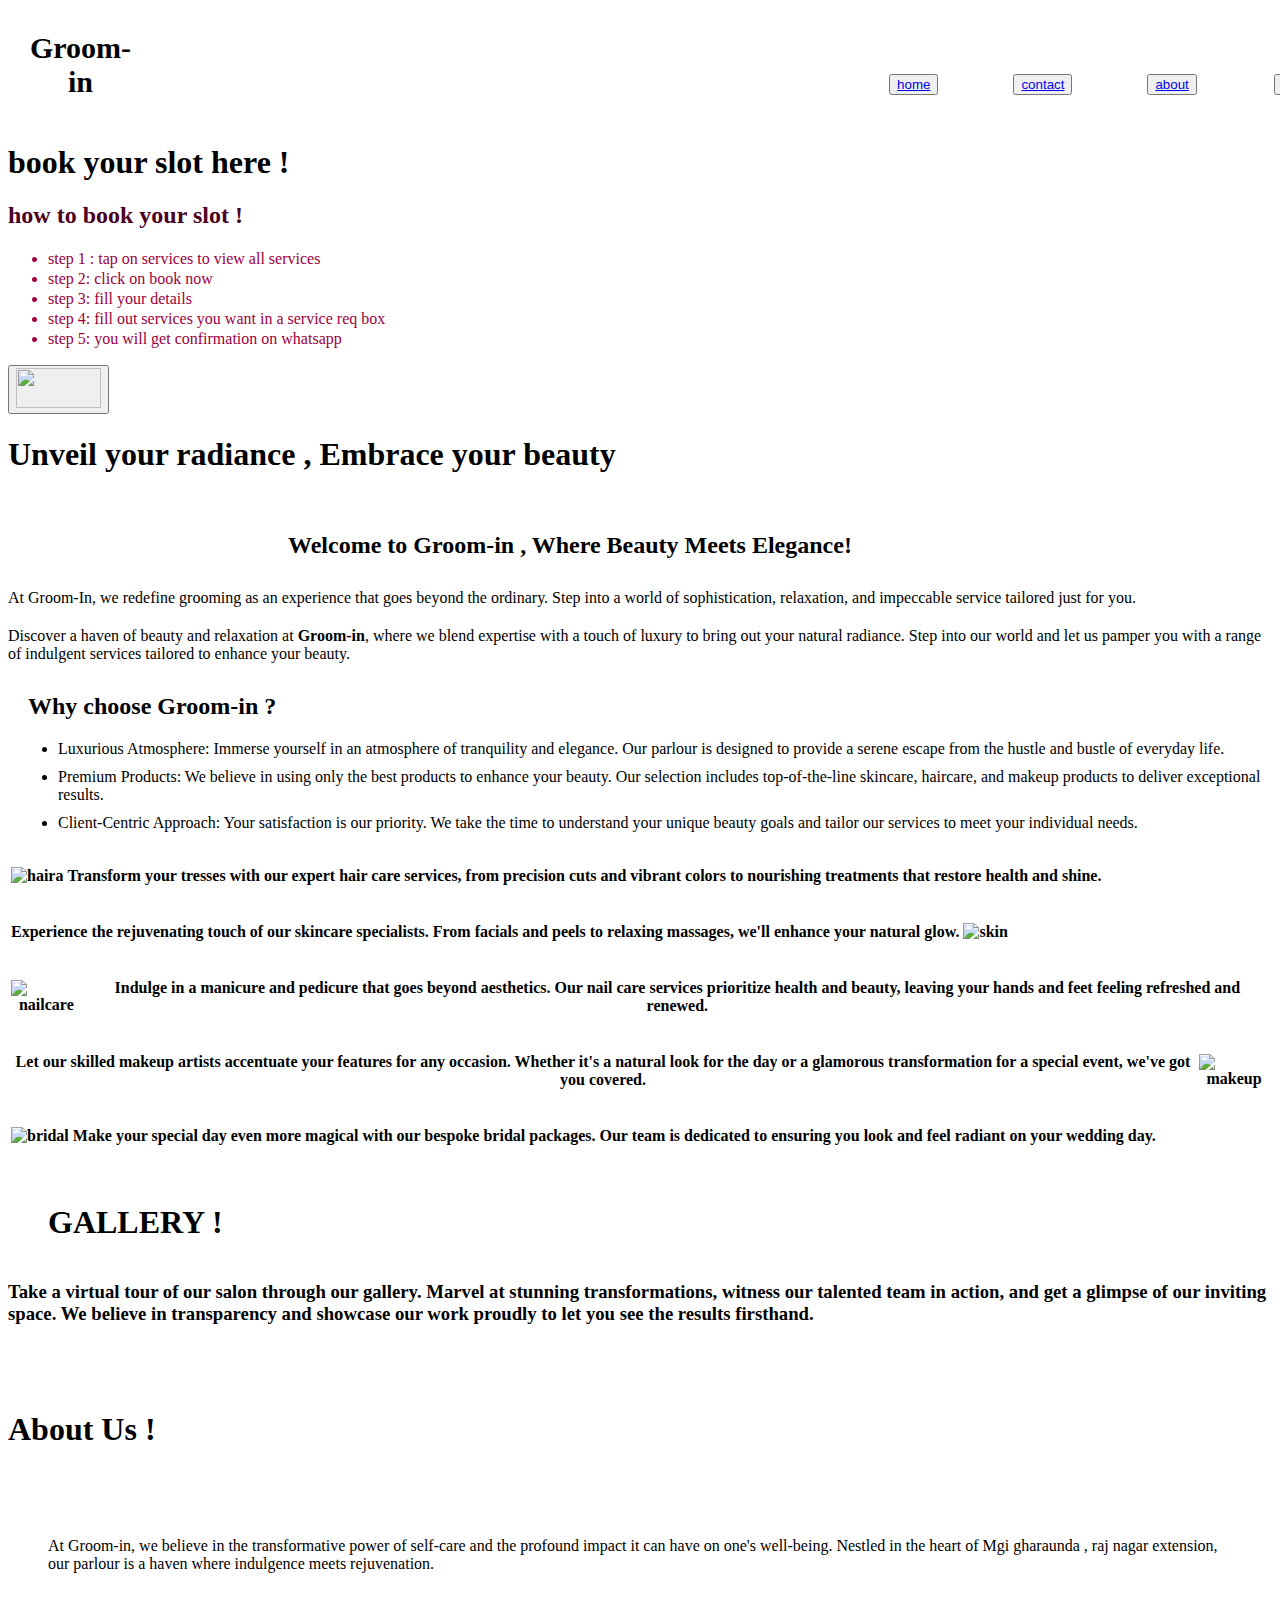
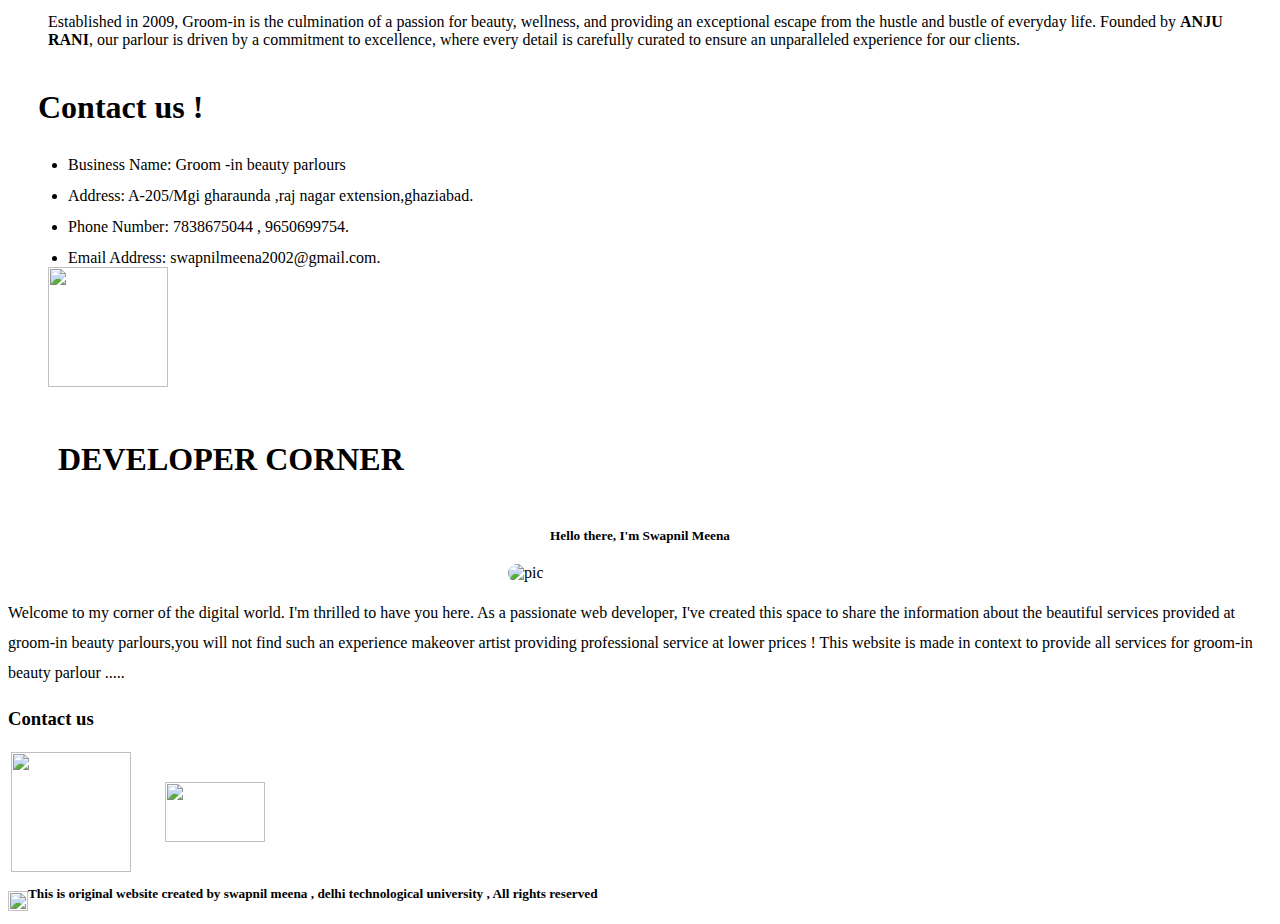
==== index.html @ be90c651 "Add files via upload" ====
<!DOCTYPE html>
<html lang="en">
<head>
    <meta charset="UTF-8">
    <meta name="viewport" content="width=device-width, initial-scale=1.0">
    <title>Groom-in</title>
    <link rel="shortcut icon" href="logo.jpeg" type="image/x-icon">
    <link rel="stylesheet" href="style.css">
    <meta name="title"content="home - fitnessinfo"/>
    <meta name="keywords" content="groom-in , parlour, beauty parlour , swapnil meena , anju rani ,makeup, bridal ,nail extension,skincare,rajnagar extension,beauty salon,dtu,websites"/>
    <meta name="decription" content ="welcome to groom-in , unveil your radiance , embrace your beauty"/>
    <meta name="viewport" content="width=device-width, initial-scale=1.0">
    <meta name="copyright" content="copyright 2023 groom-in website all rights reserved"/>
    <meta name="author" content="swapnil meena">
</head>
<body>
    <header>
        <table>
            <tr>
                <th style="padding-left: 20px;"><h1 style="font-family: Blackadder ITC;font-size: 30px; ">Groom-in</h1></th>
                <th style="padding-left: 755px; padding-top: 40px;"><button id="buttons"><a href="#home">home</a></button></th>
                <th style="padding-left: 72px; padding-top: 40px;"><button id="buttons"><a href="#contact">contact</a></button></th>
                <th style="padding-left: 72px; padding-top: 40px;"><button id="buttons"><a href="#aboutus">about</a></button></th>
                <th style="padding-left: 74px; padding-top: 40px;"><button id="buttons"><a href="services.html">services</a></button></th>
            </tr>
        </table>
    

    </header>
    <nav>
        <h1 id="slotbookheading">book your slot here !</h1>
        <h2 style="margin-top: 20px; color: rgb(75, 1, 35); margin-bottom: 20px;">how to book your slot !</h2>
        <ul>
            <li  style="line-height: 20px; color: rgb(155, 0, 64);"> step 1 : tap on services to view all services </li>
            <li style="line-height: 20px; color: rgb(155, 0, 64);" >step 2: click on book now </li>
            <li style="line-height: 20px; color: rgb(155, 0, 64);" > step 3: fill your details </li>
        <li  style="line-height: 20px; color: rgb(155, 0, 64);"> step 4: fill out services you want in a service req box</li>
        <li  style="line-height: 20px; color: rgb(155, 0, 64);"> step 5: you will get confirmation on whatsapp</li>
        
    </ul>

    <button id="booknowbutton"><a href="book.html"><img src="booknow.jpeg" alt="" width="85px" height="40px"></a></button>



    </nav>
    <main>
        <section id="home">
              <h1 id="slogan">Unveil your radiance , Embrace your beauty</h1>
            <img id="logo" src="headingmage.avif" alt="">
            <h2 style="margin-left: 280px;"> Welcome to Groom-in ,  Where Beauty Meets Elegance!</h2>
            <p style="margin-top: 30px;">At Groom-In, we redefine grooming as an experience that goes beyond the ordinary. Step into a world of sophistication, relaxation, and impeccable service tailored just for you.</p>
            <p style="margin-top: 20px;">Discover a haven of beauty and relaxation at <b>Groom-in</b>, where we blend expertise with a touch of luxury to bring out your natural radiance. Step into our world and let us pamper you with a range of indulgent services tailored to enhance your beauty.</p>
        
            </section>
            <h2 style="margin: 20px;margin-top: 30px;">Why choose Groom-in ?</h2>
            <ul>
                <li style="margin:10px;">Luxurious Atmosphere: Immerse yourself in an atmosphere of tranquility and elegance. Our parlour is designed to provide a serene escape from the hustle and bustle of everyday life.</li>
                <li style="margin:10px;">Premium Products: We believe in using only the best products to enhance your beauty. Our selection includes top-of-the-line skincare, haircare, and makeup products to deliver exceptional results.</li>
                <li style="margin:10px;">Client-Centric Approach: Your satisfaction is our priority. We take the time to understand your unique beauty goals and tailor our services to meet your individual needs.</li>
            </ul>
     

        <table>
            <tr>
                <th><img id="hairimage" src="hair.image.avif" alt="haira"></th>
                <th><div class="hairtext">
                    <p>Transform your tresses with our expert hair care services, from precision cuts and vibrant colors to nourishing treatments that restore health and shine.</p>
                </div></th>
            </tr>
        </table>

        <table>
            <tr>
                <th><div class="skincaretext">
                    <p> Experience the rejuvenating touch of our skincare specialists. From facials and peels to relaxing massages, we'll enhance your natural glow.</p>
                </div></th>
                <th><img id="skincareimage" src="skincare.jpg" alt="skin"></th>
            </tr>
        </table>

        <table>
            <tr>
                <th><img id="nailcareimage" src="nailcare.webp" alt="nailcare"></th>
                <th><div class="nailcaretext">
                    <p>Indulge in a manicure and pedicure that goes beyond aesthetics. Our nail care services prioritize health and beauty, leaving your hands and feet feeling refreshed and renewed.</p>
                </div></th>
            </tr>
        </table>

        <table>
            <tr>
                <th><div class="makeupartistrytext">
                    <p>  Let our skilled makeup artists accentuate your features for any occasion. Whether it's a natural look for the day or a glamorous transformation for a special event, we've got you covered.
                    </p>
                </div></th>
                <th><img id="makeupartistryimage" src="makeupartistry.jpeg" alt="makeup"></th>
            </tr>
        </table>

        
        <table>
            <tr>
                <th><img id="bridalimage" src="bridal.jpg" alt="bridal"></th>
                <th><div class="bridaltext">
                    <p>Make your special day even more magical with our bespoke bridal packages. Our team is dedicated to ensuring you look and feel radiant on your wedding day.</p>
                </div></th>
            </tr>
        </table>

        <h1 style="margin: 40px;">GALLERY !</h1>
        <h3>Take a virtual tour of our salon through our gallery. Marvel at stunning transformations, witness our talented team in action, and get a glimpse of our inviting space. We believe in transparency and showcase our work proudly to let you see the results firsthand.</h3>
    
    <div class="gallerybox">
        <table>
            <tr>
                <th><img  id="galleryimage1" src="simran1.jpg" alt=""></th>
                <th><img id="galleryimage2" src="simran2.jpg" alt=""></th>
            </tr>
            <tr>
                <th><img id="galleryimage3" src="sapna1.jpeg" alt=""></th>
                <th><img id="galleryimage4" src="sapna2.jpg" alt=""></th>
            </tr>
        </table>
    </div>
 
    <section id="aboutus">
      <h1>About Us !</h1>
       <img id="ownerpic" src="owner.jpeg" alt="">
       <p style="margin: 40px; margin-top: 50px;">At Groom-in, we believe in the transformative power of self-care and the profound impact it can have on one's well-being. Nestled in the heart of Mgi gharaunda , raj nagar extension, our parlour is a haven where indulgence meets rejuvenation.</p>
      <p style="margin: 40px;">Established in 2009, Groom-in  is the culmination of a passion for beauty, wellness, and providing an exceptional escape from the hustle and bustle of everyday life. Founded by <b>ANJU RANI</b>, our parlour is driven by a commitment to excellence, where every detail is carefully curated to ensure an unparalleled experience for our clients.</p>
    
    </section>

    <section id="contact">
       <h1 style="margin: 30px;">Contact us !</h1> 
<ul>
    <li style="margin-top: 13px; margin-left: 20px;">Business Name: Groom -in beauty parlours</li>
    <li style="margin-top: 13px; margin-left: 20px;">Address: A-205/Mgi gharaunda ,raj nagar extension,ghaziabad.</li>
    <li style="margin-top: 13px; margin-left: 20px;">Phone Number: 7838675044 , 9650699754.</li>
    <li style="margin-top: 13px; margin-left: 20px;">Email Address: swapnilmeena2002@gmail.com.</li>
    <a style="margin-right: 30px;" href="https://www.instagram.com/anjurani161973/"><img src="logoinsta.png" alt="" width="120px" height="120px"></a>
    
    
</ul>


<h1 style="margin: 50px;">DEVELOPER CORNER</h1>

<h5 style="margin: 20px; text-align: center;" >Hello there, I'm Swapnil Meena</h5>
<img style="border-radius: 30px; margin-left: 500px;" id="aboutus" src="meriphoto.jpg" alt="pic" width="100px" height="140px">
<p  style="line-height: 30px;">Welcome to my corner of the digital world.
     I'm thrilled to have you here. As a passionate web developer, I've created this space to share the information about the beautiful services provided at groom-in beauty parlours,you will not find such an experience makeover artist providing professional service at lower prices ! 
     This website is made in context to provide all services for groom-in beauty parlour ..... 
   

</p>
<h3 style="margin-top: 20px;">Contact us</h3>
<table>
    <tr>
<td><a style="margin-right: 30px;" href="https://www.instagram.com/dressingdreams27/?next=%2F"><img src="logoinsta.png" alt="" width="120px" height="120px"></a></td>
<td> <a  href="https://www.linkedin.com/in/swapnil-meena-dtu/"><img src="Logolinkedin.png" alt="" width="100px" height="60px"></a></td>
</tr></table>


    </section>
    
    </main>
    <footer>
        
            <img style="float: left; margin-top: 5px;" src="copyright.jpg" alt="" width="20px" height="20px">
            <h5 style="margin-top: 7px;">This is original website created by swapnil meena , delhi technological university ,  All rights reserved</h5>
        
    </footer>
</body>
</html>
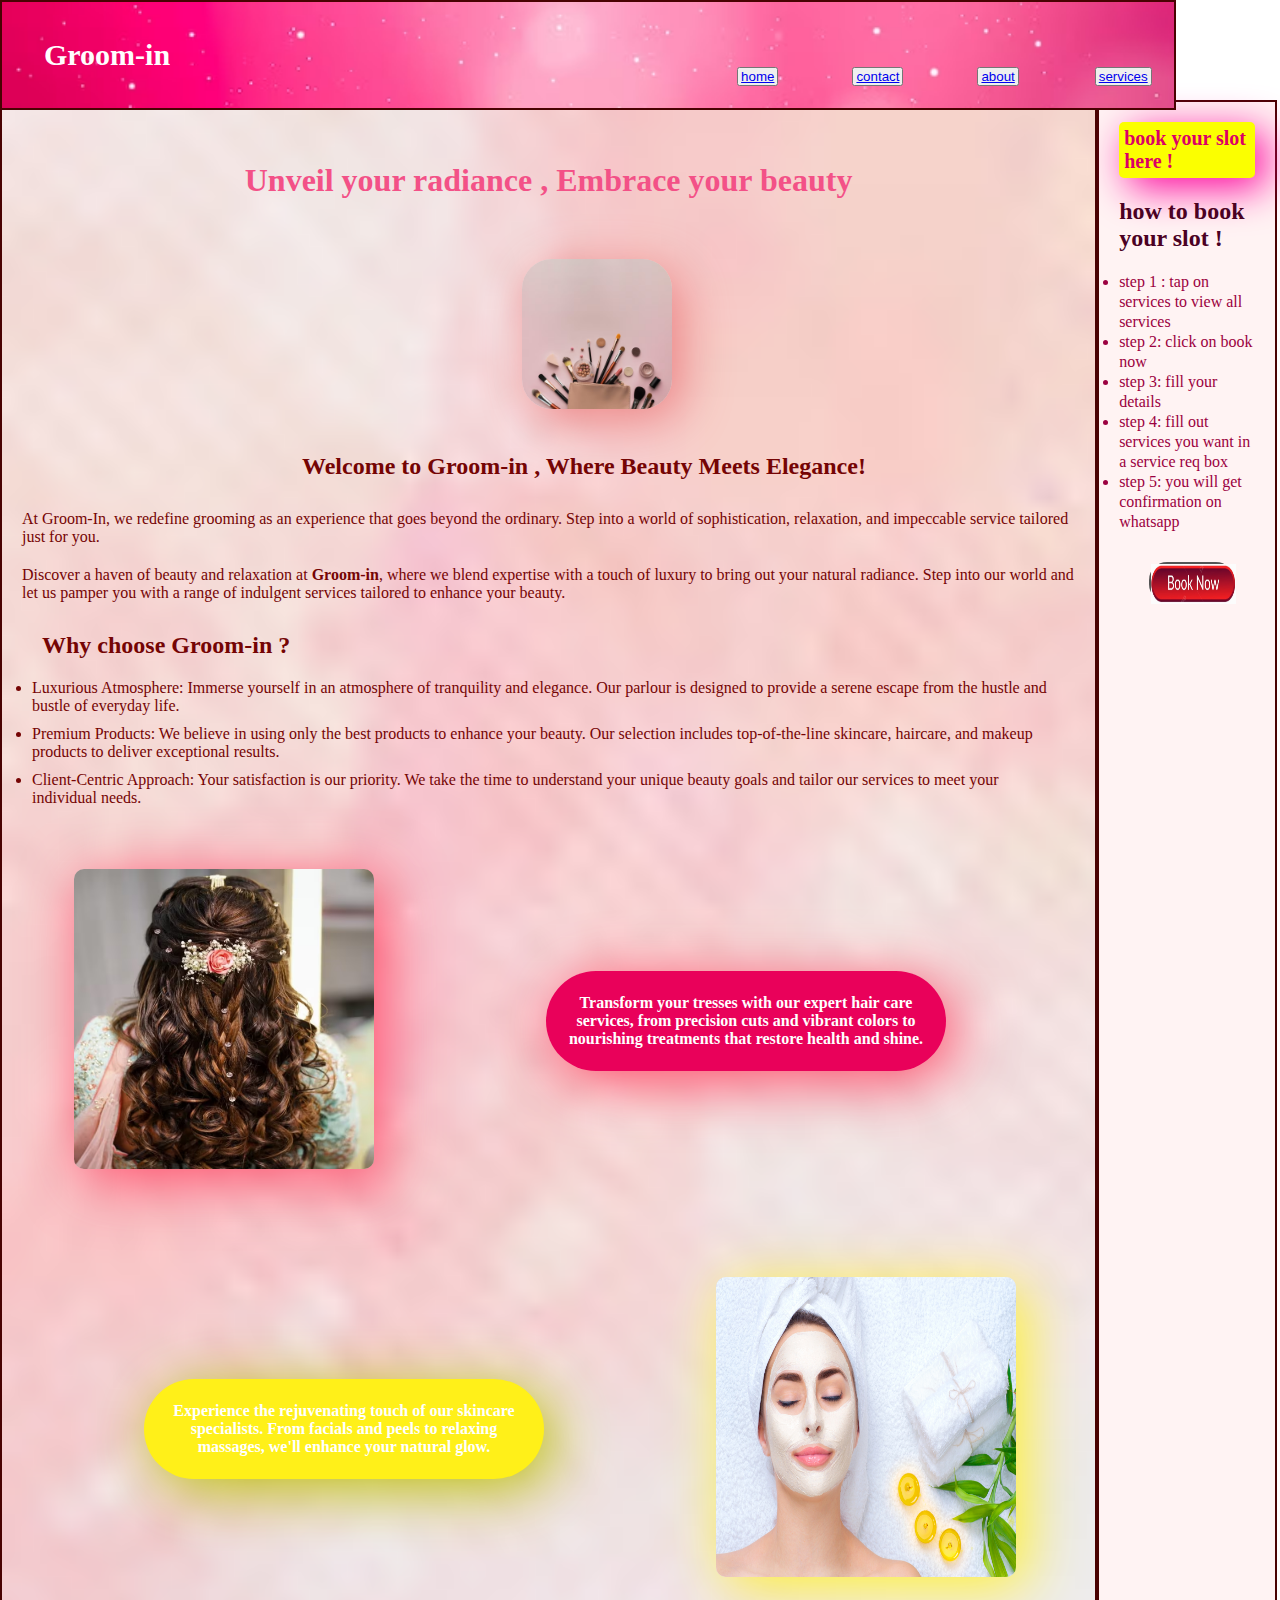
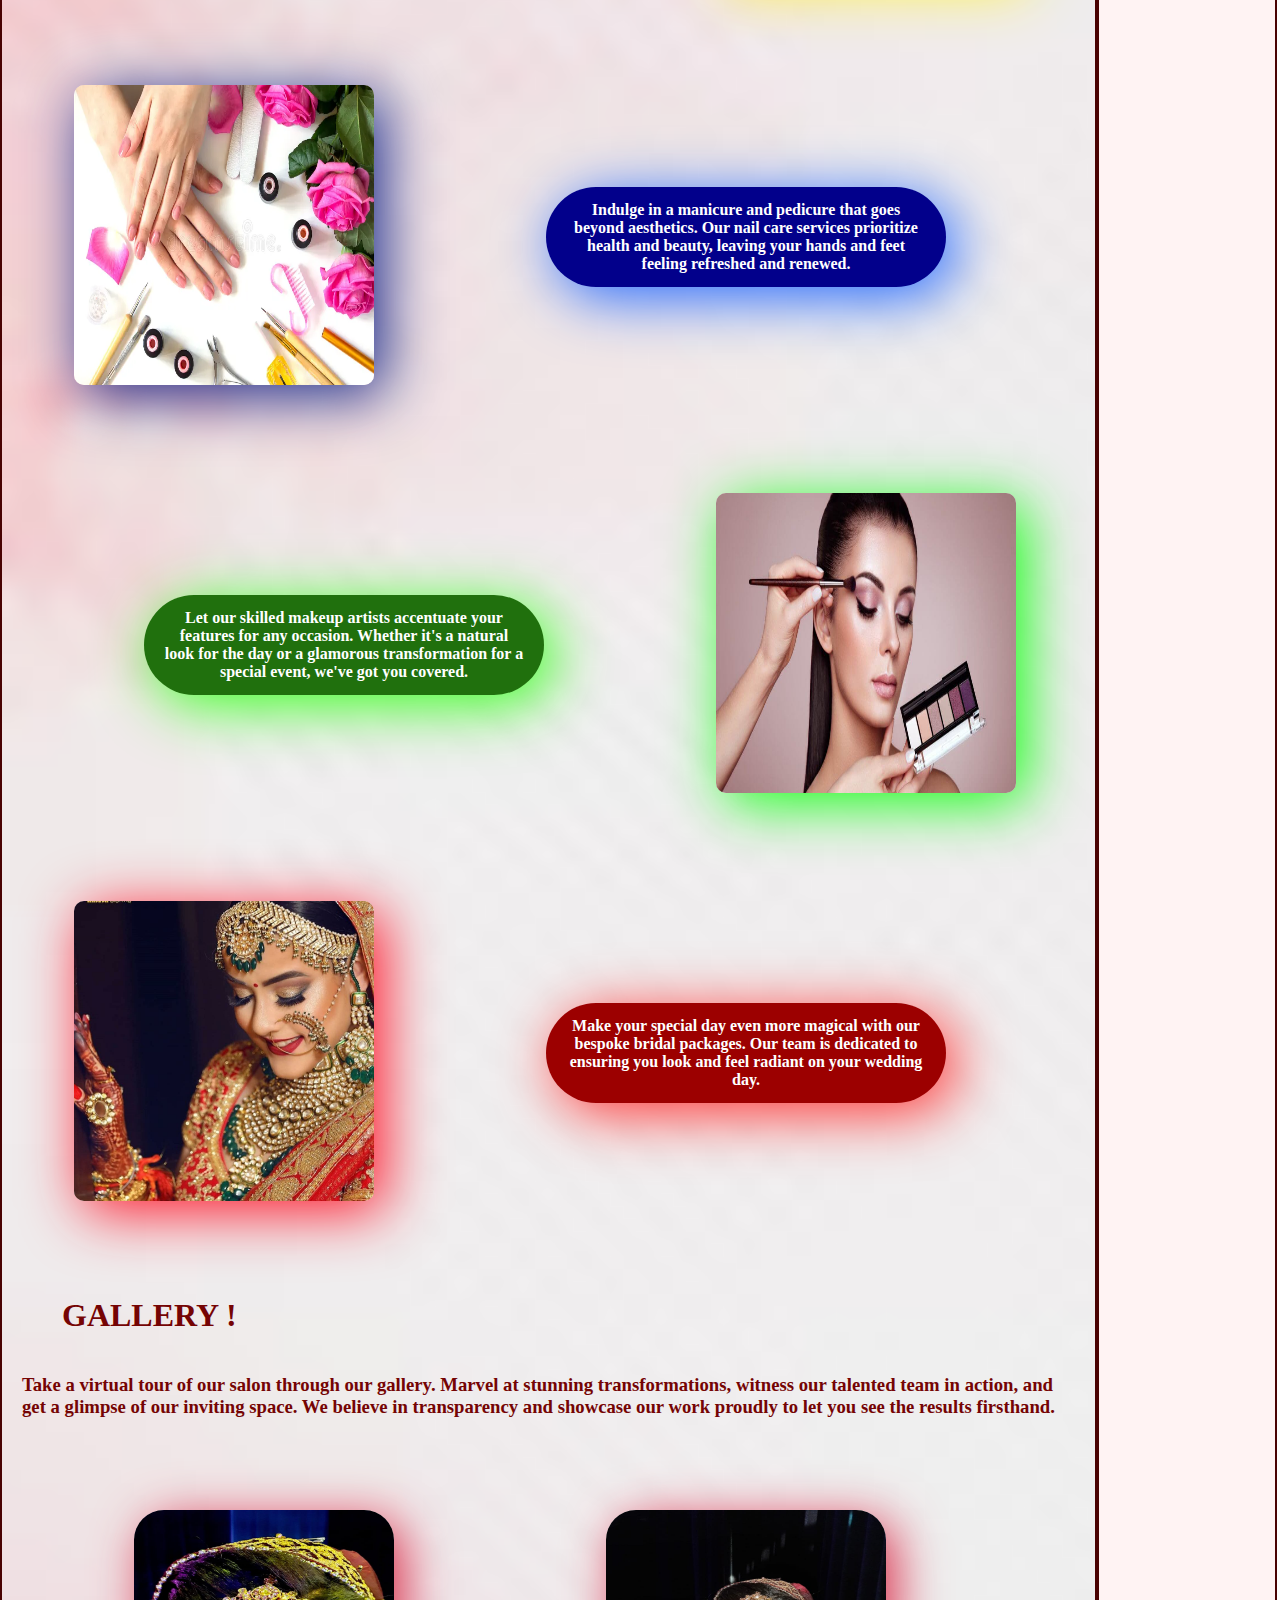
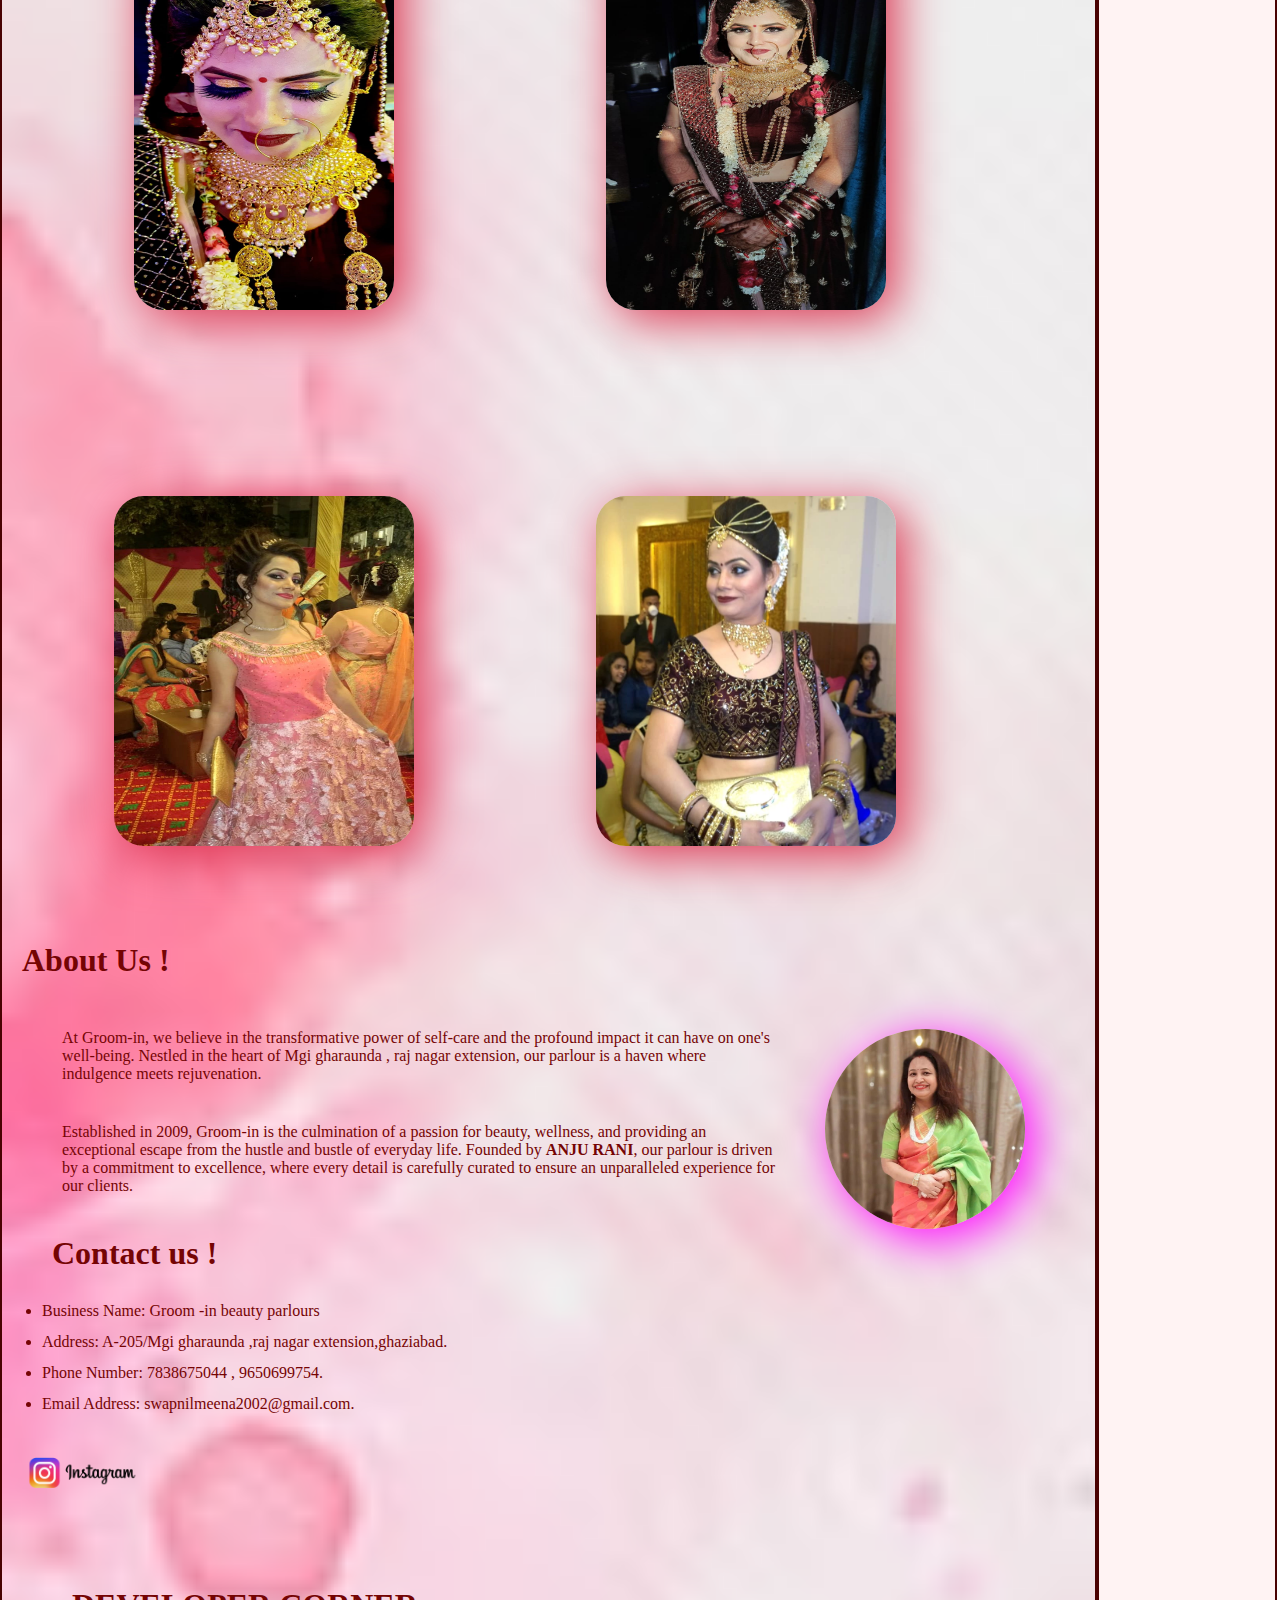
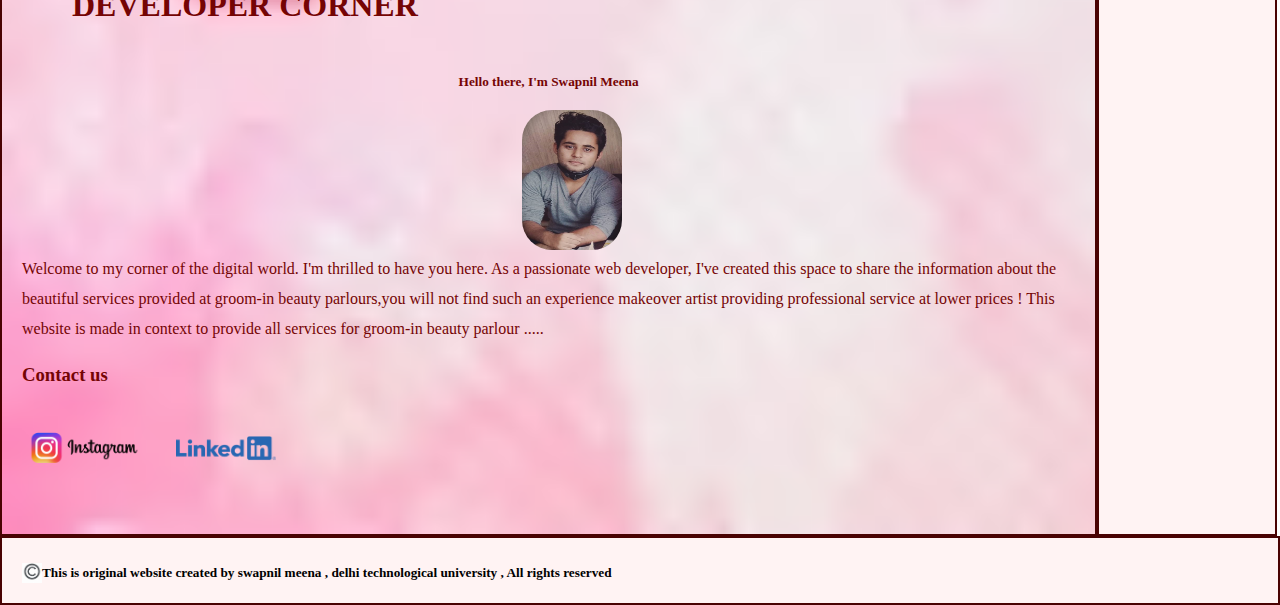
==== commit be0eb5a8: "Update index.html" ====
--- a/index.html
+++ b/index.html
@@ -18,7 +18,7 @@
         <table>
             <tr>
                 <th style="padding-left: 20px;"><h1 style="font-family: Blackadder ITC;font-size: 30px; ">Groom-in</h1></th>
-                <th style="padding-left: 755px; padding-top: 40px;"><button id="buttons"><a href="#home">home</a></button></th>
+                <th style="padding-left: 565px; padding-top: 40px;"><button id="buttons"><a href="#home">home</a></button></th>
                 <th style="padding-left: 72px; padding-top: 40px;"><button id="buttons"><a href="#contact">contact</a></button></th>
                 <th style="padding-left: 72px; padding-top: 40px;"><button id="buttons"><a href="#aboutus">about</a></button></th>
                 <th style="padding-left: 74px; padding-top: 40px;"><button id="buttons"><a href="services.html">services</a></button></th>
--- a/style.css
+++ b/style.css
@@ -0,0 +1,330 @@
+*{
+    box-sizing: border-box;
+    padding: 0;
+    margin: 0;
+}
+
+body{
+    font-size: 16px;
+    height: 100vh;
+    display: grid;
+    grid-template-areas: 
+    'header header '
+    ' content nav'
+    ' footer footer';
+    grid-template-columns: 6fr 1fr ;
+    grid-template-rows: 100px 1fr ;
+}
+header,
+footer,
+main,
+nav {
+  padding: 20px;
+  border: rgb(73, 2, 2) 2px solid;
+  background-color: rgb(255, 243, 243);
+}
+
+header {
+  
+  grid-area: header;
+  background-color: rgb(255, 255, 255);
+  border: rgb(73, 2, 2) 2px solid;
+ text-align: center;
+  color: rgb(255, 253, 254);
+  font-size: larger;
+ position: fixed;
+ background-image:url(backgroundofheader.avif);
+ background-repeat: no-repeat;
+ background-size: cover;
+
+}
+
+nav {
+  grid-area: nav;
+  width: 180px;
+
+}
+
+main {
+  grid-area: content;
+  background-color:rgb(255, 190, 190);
+  color: rgb(117, 4, 4);
+background-image: url(backgroundmain.avif);
+background-repeat: no-repeat;
+background-size: cover;
+}
+
+
+
+footer {
+  grid-area: footer;
+  
+}
+
+#slogan{
+  text-align: center;
+  color: rgb(243, 81, 135);
+  margin-top: 40px;
+  margin-bottom: 20px;
+  font-family: algerian;
+}
+
+  
+#logo{
+  width: 150px;
+  height: 150px;
+  margin-left: 500px;
+  margin-top: 40px;
+  margin-bottom: 40px;
+  box-shadow: 10px 10px 50px rgb(236, 130, 130);
+  border-radius: 30px;
+  transition: all 1.5s linear 0.5s;
+  
+}
+#logo:hover{
+   transform:rotate(360deg);
+}
+
+
+
+#buttons{
+padding-left: 2px;
+padding-right: 2px;
+transition-property:all;
+transition-duration: 0.2s;
+transition-delay: 0.2s;
+transition-timing-function: linear;
+}
+
+#buttons:hover{
+color: white;
+background-color: rgb(255, 158, 190);
+}
+
+#hairimage{
+  width: 300px;
+  height: 300px;
+  margin: 50px;
+  border-radius: 10px;
+  box-shadow: 10px 10px 60px rgb(255, 77, 107);
+  transition: all 1s linear 0.2s;
+}
+
+#hairimage:hover{
+  transform: scale(1.1);
+}
+
+.hairtext{
+  width: 400px;
+  height: 100px;
+  background-color: rgb(233, 1, 90);
+  color: white;
+  display: flex;
+  justify-content: center;
+  align-items: center;
+  padding: 20px;
+  margin-left: 120px;
+border-radius: 50px;
+box-shadow: 10px 10px 60px rgb(255, 77, 107); 
+}
+
+#skincareimage{
+  width: 300px;
+  height: 300px;
+  margin: 50px;
+  margin-left: 170px;
+  border-radius: 10px;
+  box-shadow: 10px 10px 60px rgb(255, 241, 45);
+  transition: all 1s linear 0.2s;
+}
+
+#skincareimage:hover{
+  transform: scale(1.1);
+}
+
+.skincaretext{
+  width: 400px;
+  height: 100px;
+  background-color: rgb(255, 240, 25);
+  color: rgb(255, 255, 255);
+  display: flex;
+  justify-content: center;
+  align-items: center;
+  padding: 20px;
+  margin-left: 120px;
+border-radius: 50px;
+box-shadow: 10px 10px 60px rgb(189, 192, 8); 
+}
+
+#nailcareimage{
+  width: 300px;
+  height: 300px;
+  margin: 50px;
+  border-radius: 10px;
+  box-shadow: 10px 10px 60px rgb(25, 42, 139);
+  transition: all 1s linear 0.2s;
+}
+
+#nailcareimage:hover{
+  transform: scale(1.1);
+}
+
+.nailcaretext{
+  width: 400px;
+  height: 100px;
+  background-color: rgb(2, 0, 139);
+  color: rgb(255, 255, 255);
+  display: flex;
+  justify-content: center;
+  align-items: center;
+  padding: 20px;
+  margin-left: 120px;
+border-radius: 50px;
+box-shadow: 10px 10px 60px rgb(34, 104, 255); 
+}
+
+#makeupartistryimage{
+  width: 300px;
+  height: 300px;
+  margin: 50px;
+  margin-left: 170px;
+  border-radius: 10px;
+  box-shadow: 10px 10px 60px rgb(18, 255, 18);
+  transition: all 1s linear 0.2s;
+}
+
+#makeupartistryimage:hover{
+  transform: scale(1.1);
+}
+
+.makeupartistrytext{
+  width: 400px;
+  height: 100px;
+  background-color: rgb(32, 112, 13);
+  color: rgb(255, 255, 255);
+  display: flex;
+  justify-content: center;
+  align-items: center;
+  padding: 20px;
+  margin-left: 120px;
+border-radius: 50px;
+box-shadow: 10px 10px 60px rgb(58, 255, 32); 
+}
+
+#bridalimage{
+  width: 300px;
+  height: 300px;
+  margin: 50px;
+  border-radius: 10px;
+  box-shadow: 10px 10px 60px rgb(255, 19, 39);
+  transition: all 1s linear 0.2s;
+}
+
+#bridalimage:hover{
+  transform: scale(1.1);
+}
+
+.bridaltext{
+  width: 400px;
+  height: 100px;
+  background-color: rgb(156, 0, 0);
+  color: rgb(255, 255, 255);
+  display: flex;
+  justify-content: center;
+  align-items: center;
+  padding: 20px;
+  margin-left: 120px;
+border-radius: 50px;
+box-shadow: 10px 10px 60px rgb(255, 52, 52); 
+}
+
+#galleryimage2{
+  width: 280px;
+  height: 400px;
+  margin: 90px;
+  border-radius: 30px;
+  box-shadow: 10px 10px 50px rgb(219, 52, 80);
+  transition: all 1s linear 0.2s;
+
+}
+
+
+
+#galleryimage1{
+  width: 260px;
+  height: 400px;
+  margin: 90px;
+  border-radius: 30px;
+  box-shadow: 10px 10px 50px rgb(219, 52, 80);
+  transition: all 1s linear 0.2s;
+}
+
+#galleryimage3{
+  width: 300px;
+  height: 350px;
+  border: 10px;
+  margin: 90px;
+  border-radius: 30px;
+  box-shadow: 10px 10px 50px rgb(219, 52, 80);
+  transition: all 1s linear 0.2s;
+
+}
+
+#galleryimage4{
+  width: 300px;
+  height: 350px;
+  border: 10px;
+  margin: 90px;
+  border-radius: 30px;
+  box-shadow: 10px 10px 50px rgb(219, 52, 80);
+  transition: all 1s linear 0.2s;
+}
+
+#ownerpic{
+width: 200px;
+height: 200px;
+border-radius: 160px;
+box-shadow: 10px 10px 50px magenta;
+margin: 50px;
+transition: all 1s linear 0.2s;
+float: right;
+}
+
+#ownerpic:hover{
+  transform: scale(1.1);
+}
+
+#slotbookheading{
+  color: rgb(219, 0, 102);
+  font-size: 20px;
+  background-color: rgb(251, 255, 0);
+  display: flex;
+  justify-content: center;
+  align-items: center;
+  border-radius: 5px;
+  transition: all 0.2s linear 0.2s;
+  padding: 5px;
+  box-shadow: 10px 10px 40px rgb(253, 0, 156);
+
+}
+
+#slotbookheading:hover{
+  transform: skew(20deg);
+}
+
+#booknowbutton{
+  width: 85px;
+  height: 40px;
+  border-radius: 18px;
+  transition: all 0.1s linear 0.1s;
+  margin: 30px;
+}
+#booknowbutton:hover{
+  transform: scale(1.1);
+}
+@media(max-width:500px){
+  .main{
+    grid-template-columns: 1fr;
+    
+  }
+}
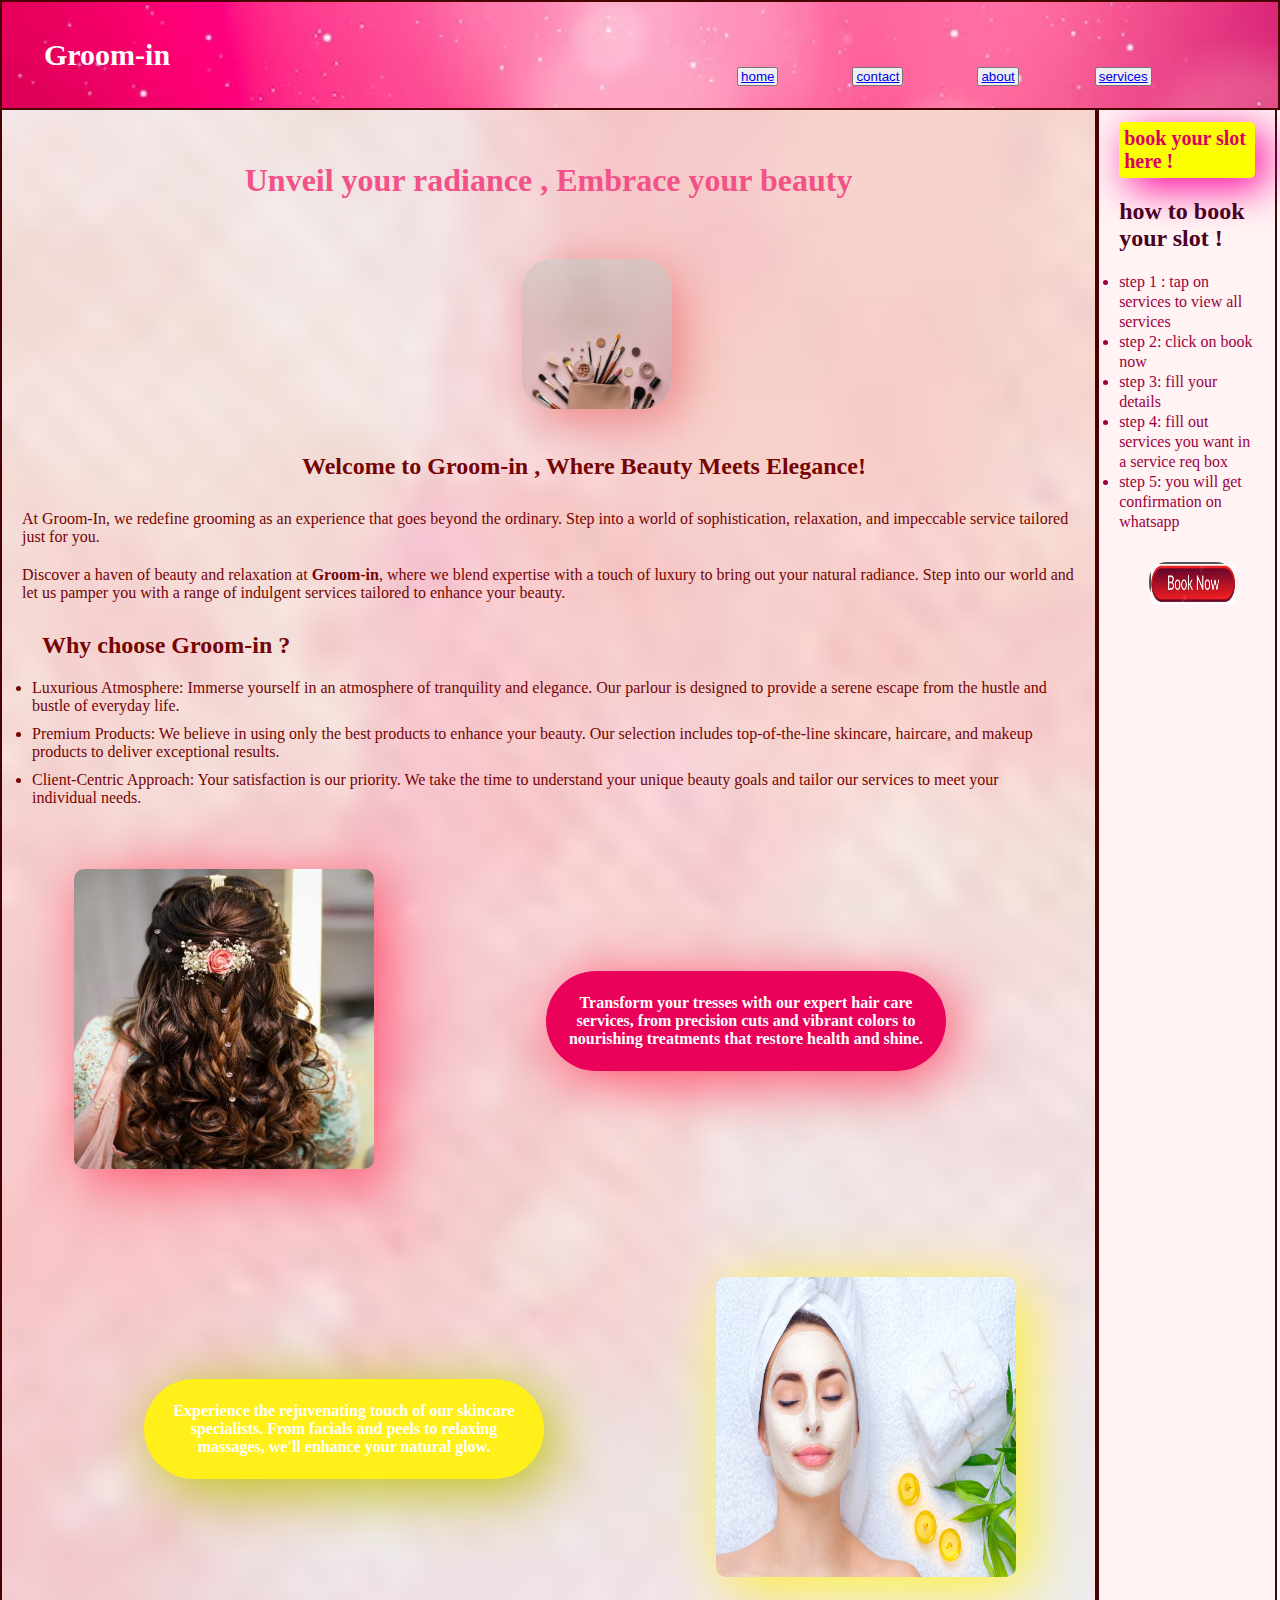
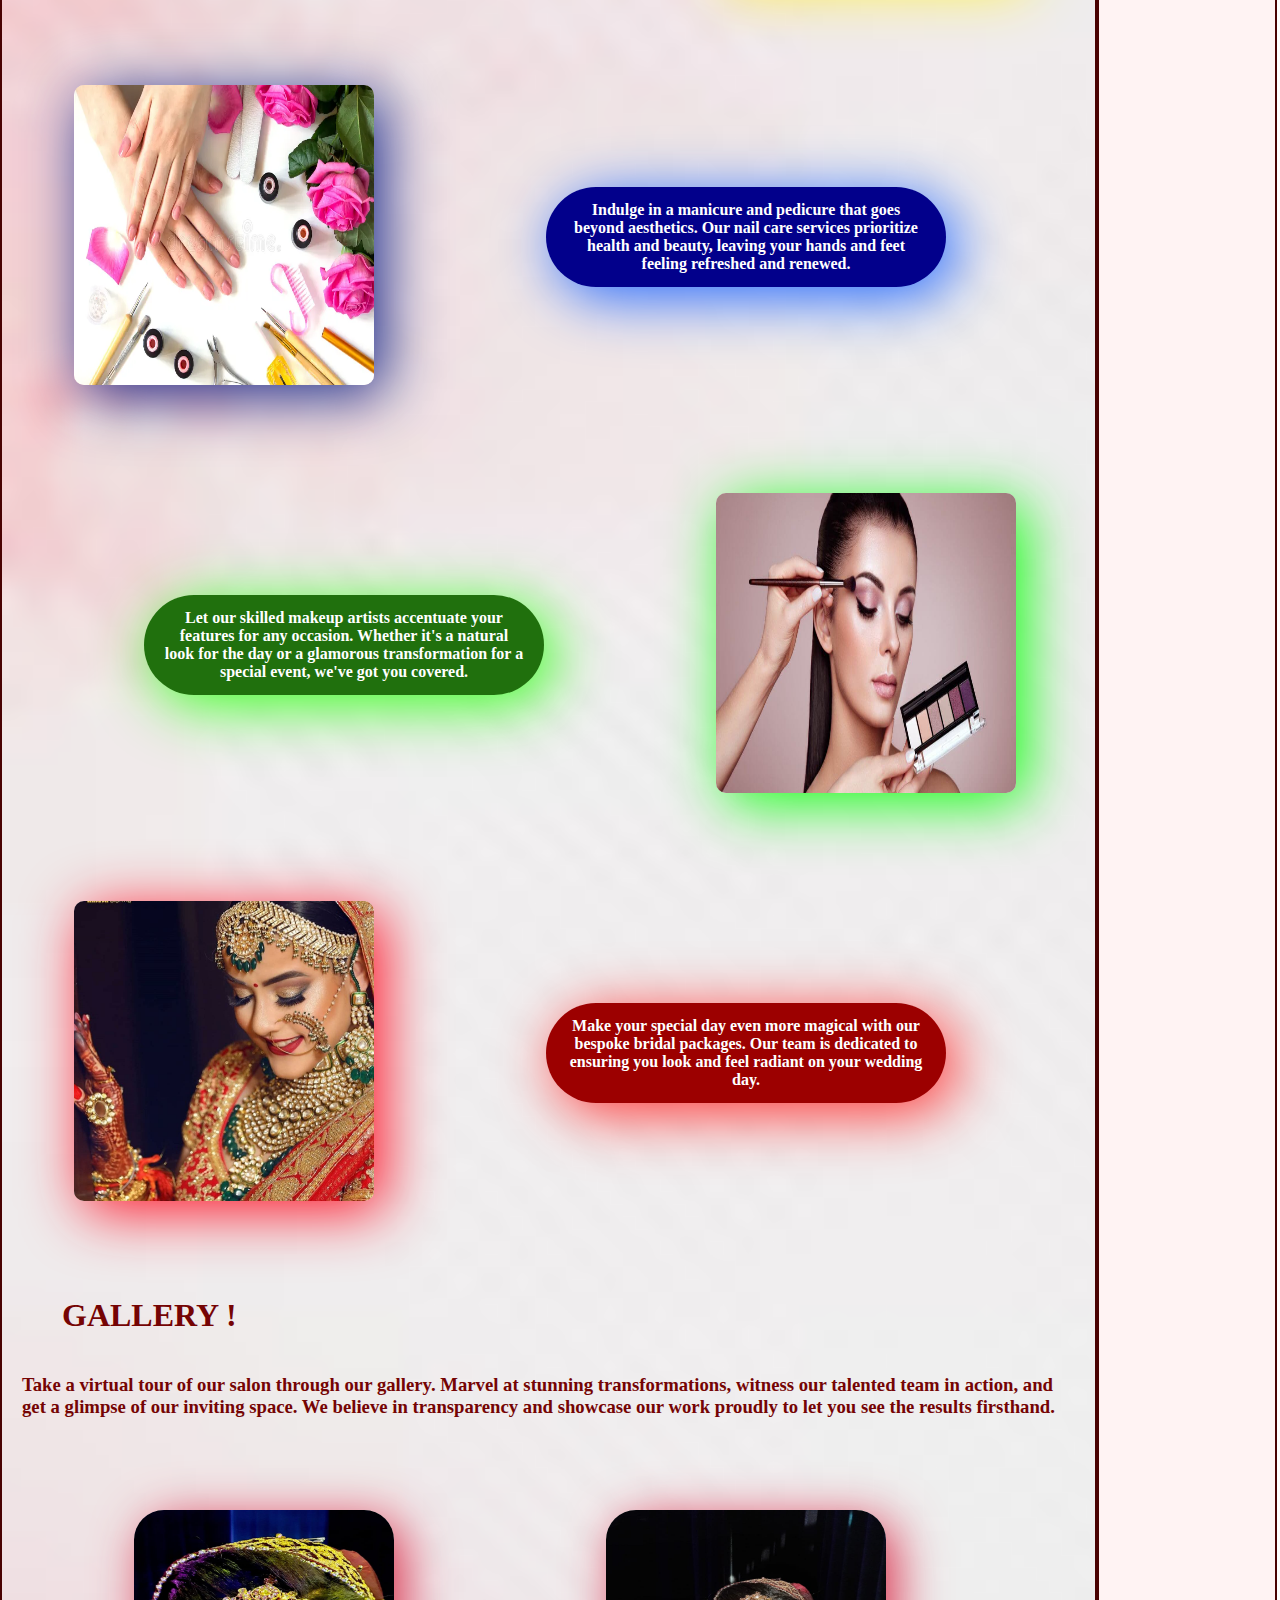
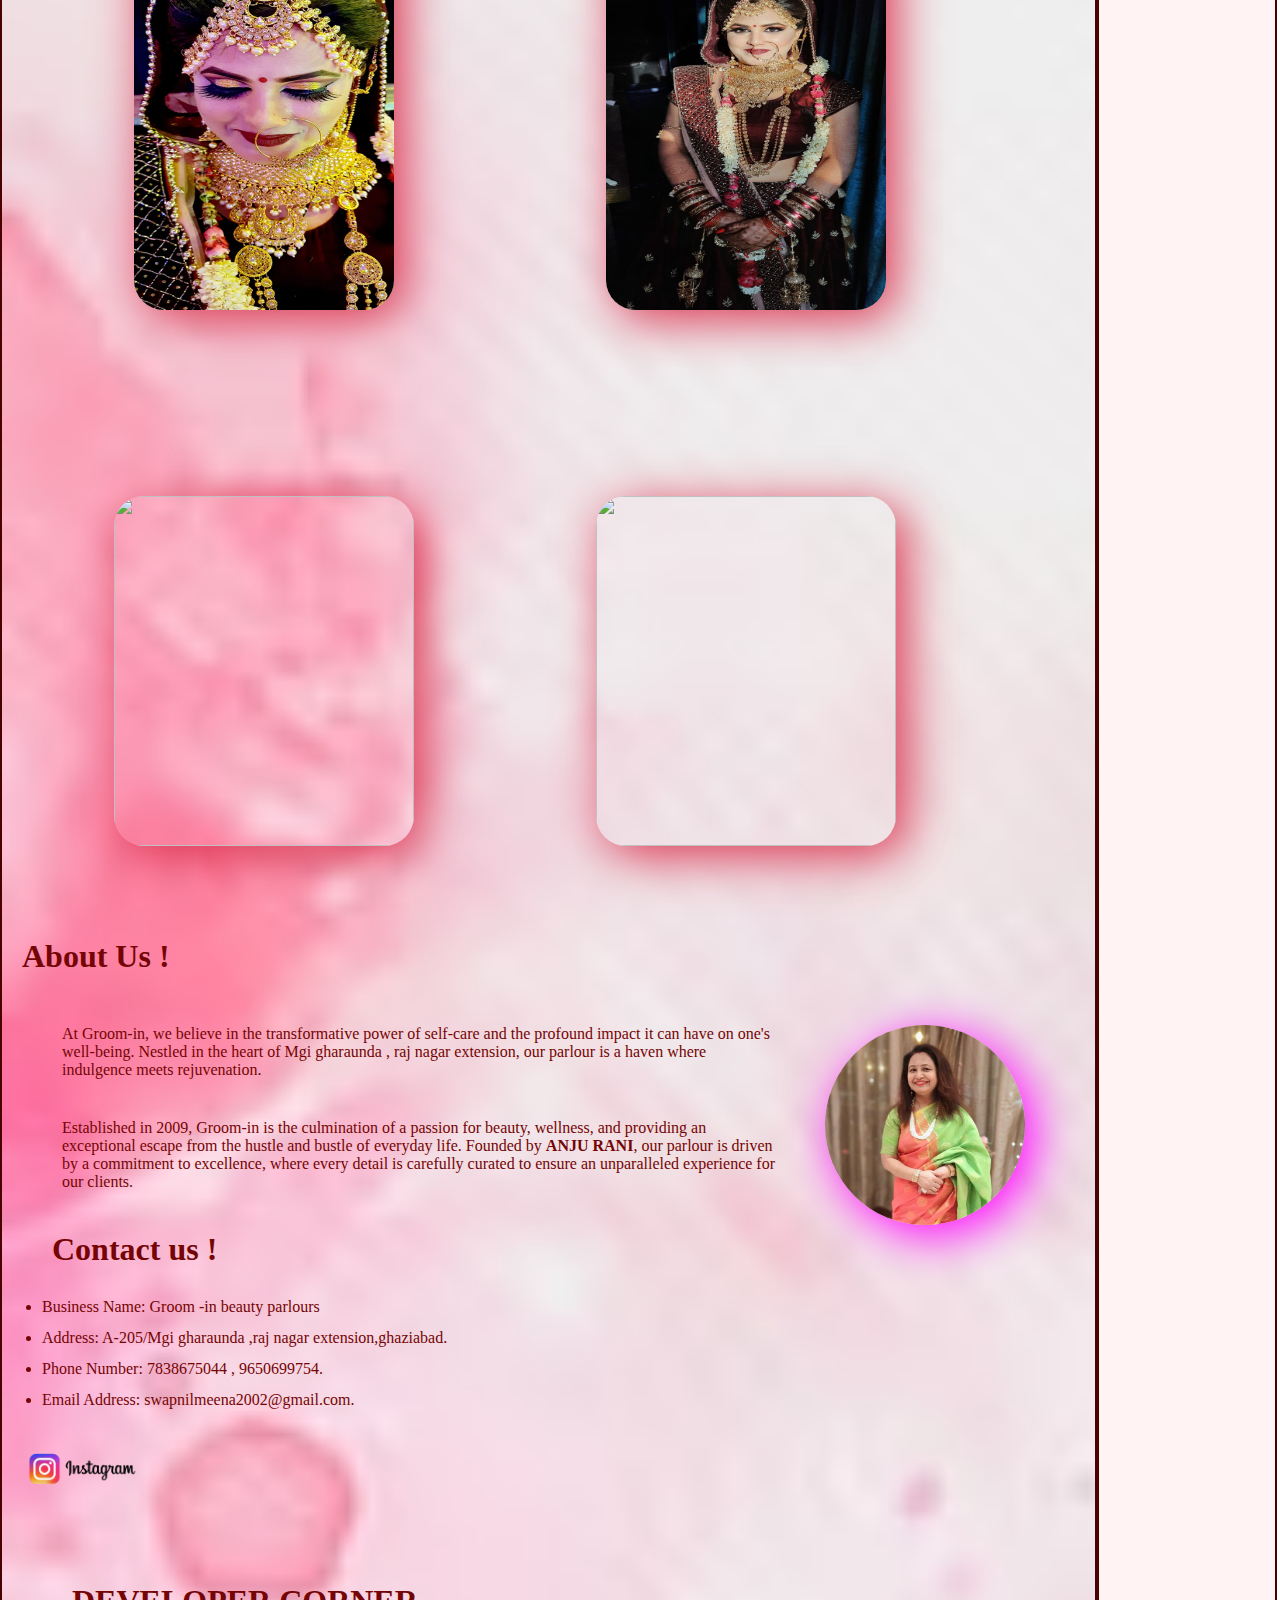
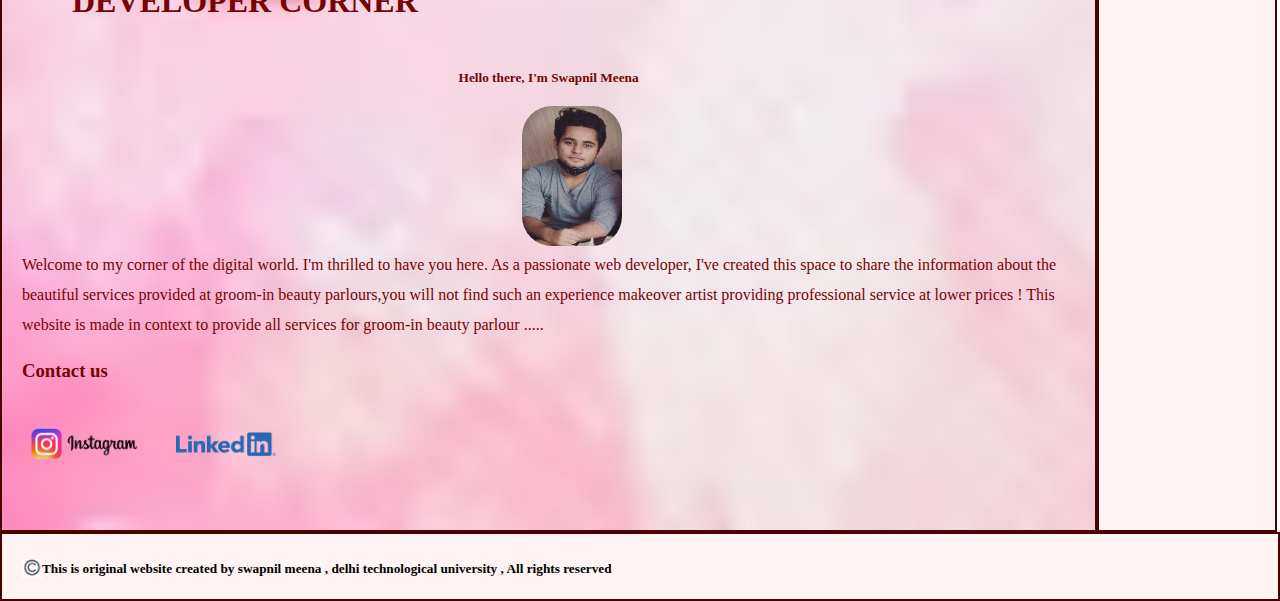
==== commit 69aee26b: "Update index.html" ====
--- a/index.html
+++ b/index.html
@@ -118,8 +118,8 @@
                 <th><img id="galleryimage2" src="simran2.jpg" alt=""></th>
             </tr>
             <tr>
-                <th><img id="galleryimage3" src="sapna1.jpeg" alt=""></th>
-                <th><img id="galleryimage4" src="sapna2.jpg" alt=""></th>
+                <th><img id="galleryimage3" src="sapnanew.jpeg" alt=""></th>
+                <th><img id="galleryimage4" src="sapnanew2.jpg" alt=""></th>
             </tr>
         </table>
     </div>
--- a/style.css
+++ b/style.css
@@ -36,7 +36,7 @@
  background-image:url(backgroundofheader.avif);
  background-repeat: no-repeat;
  background-size: cover;
-
+ width: 100vw;   
 }
 
 nav {
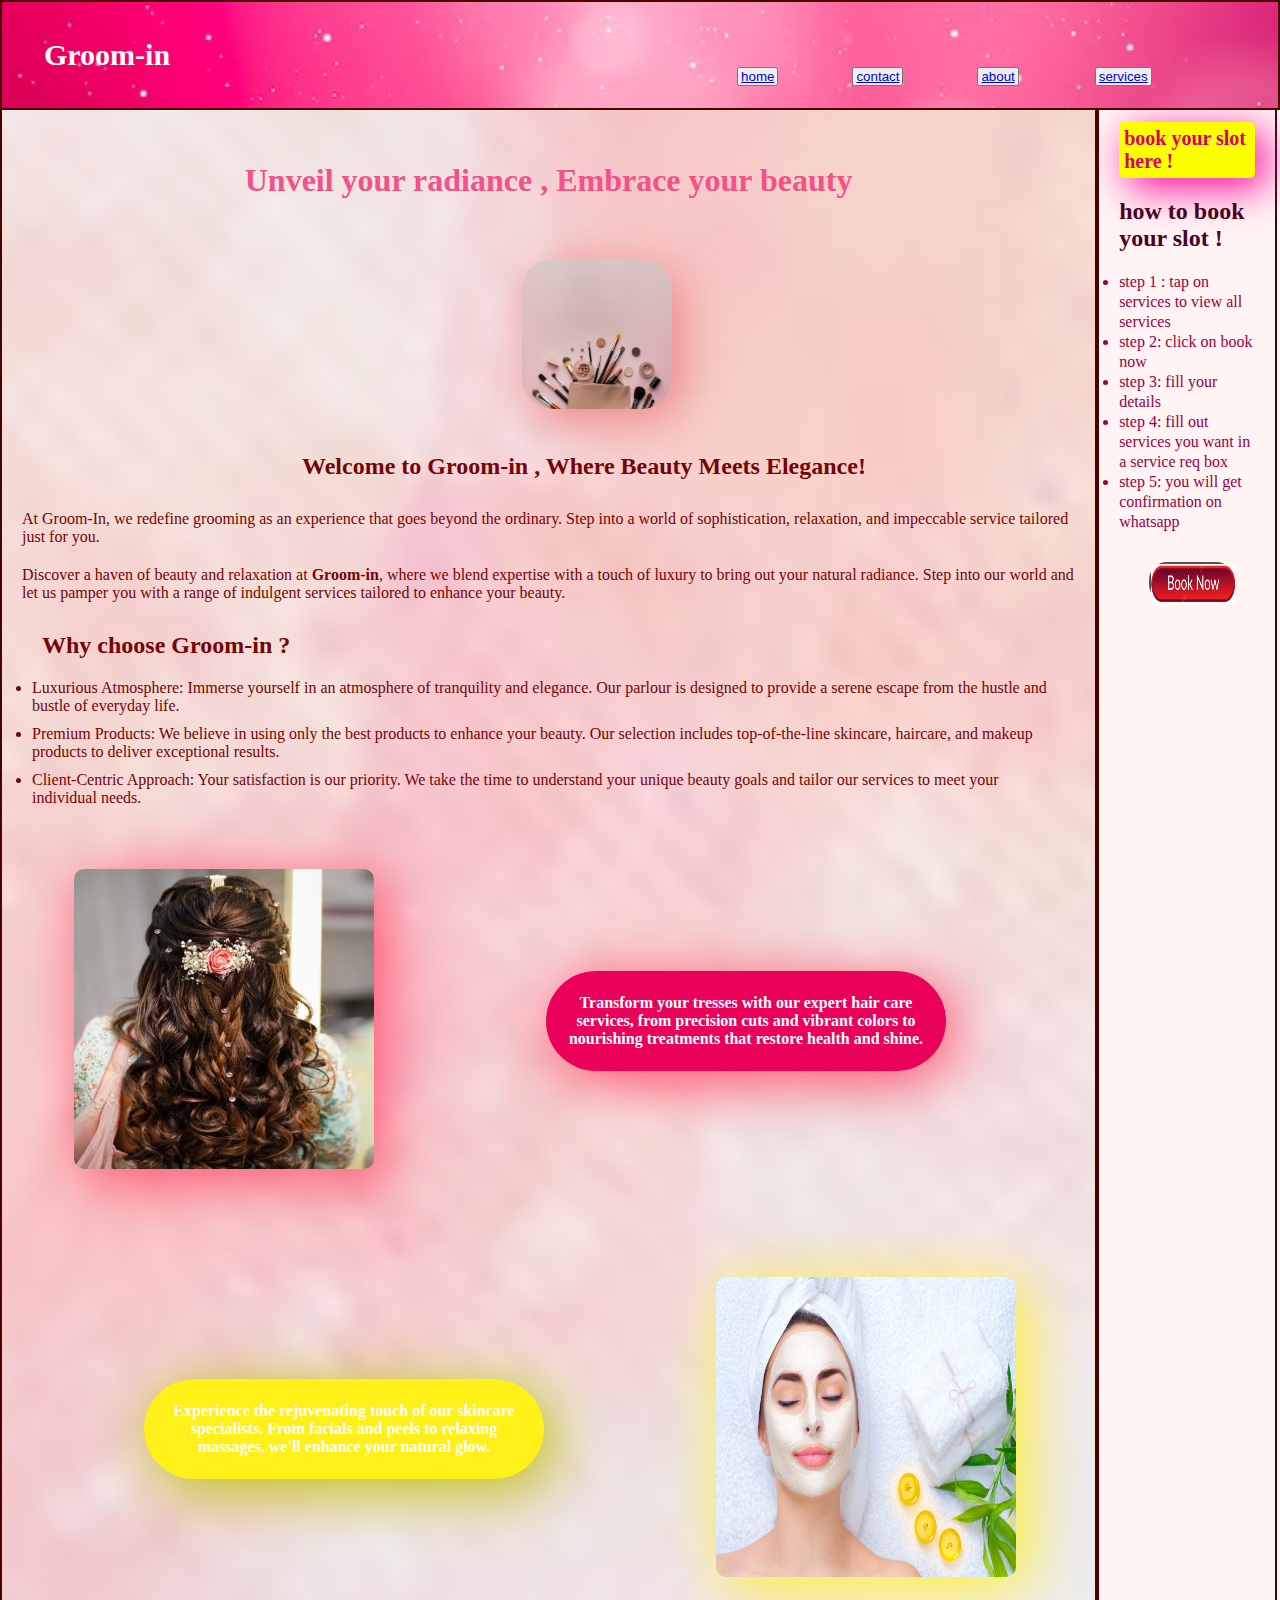
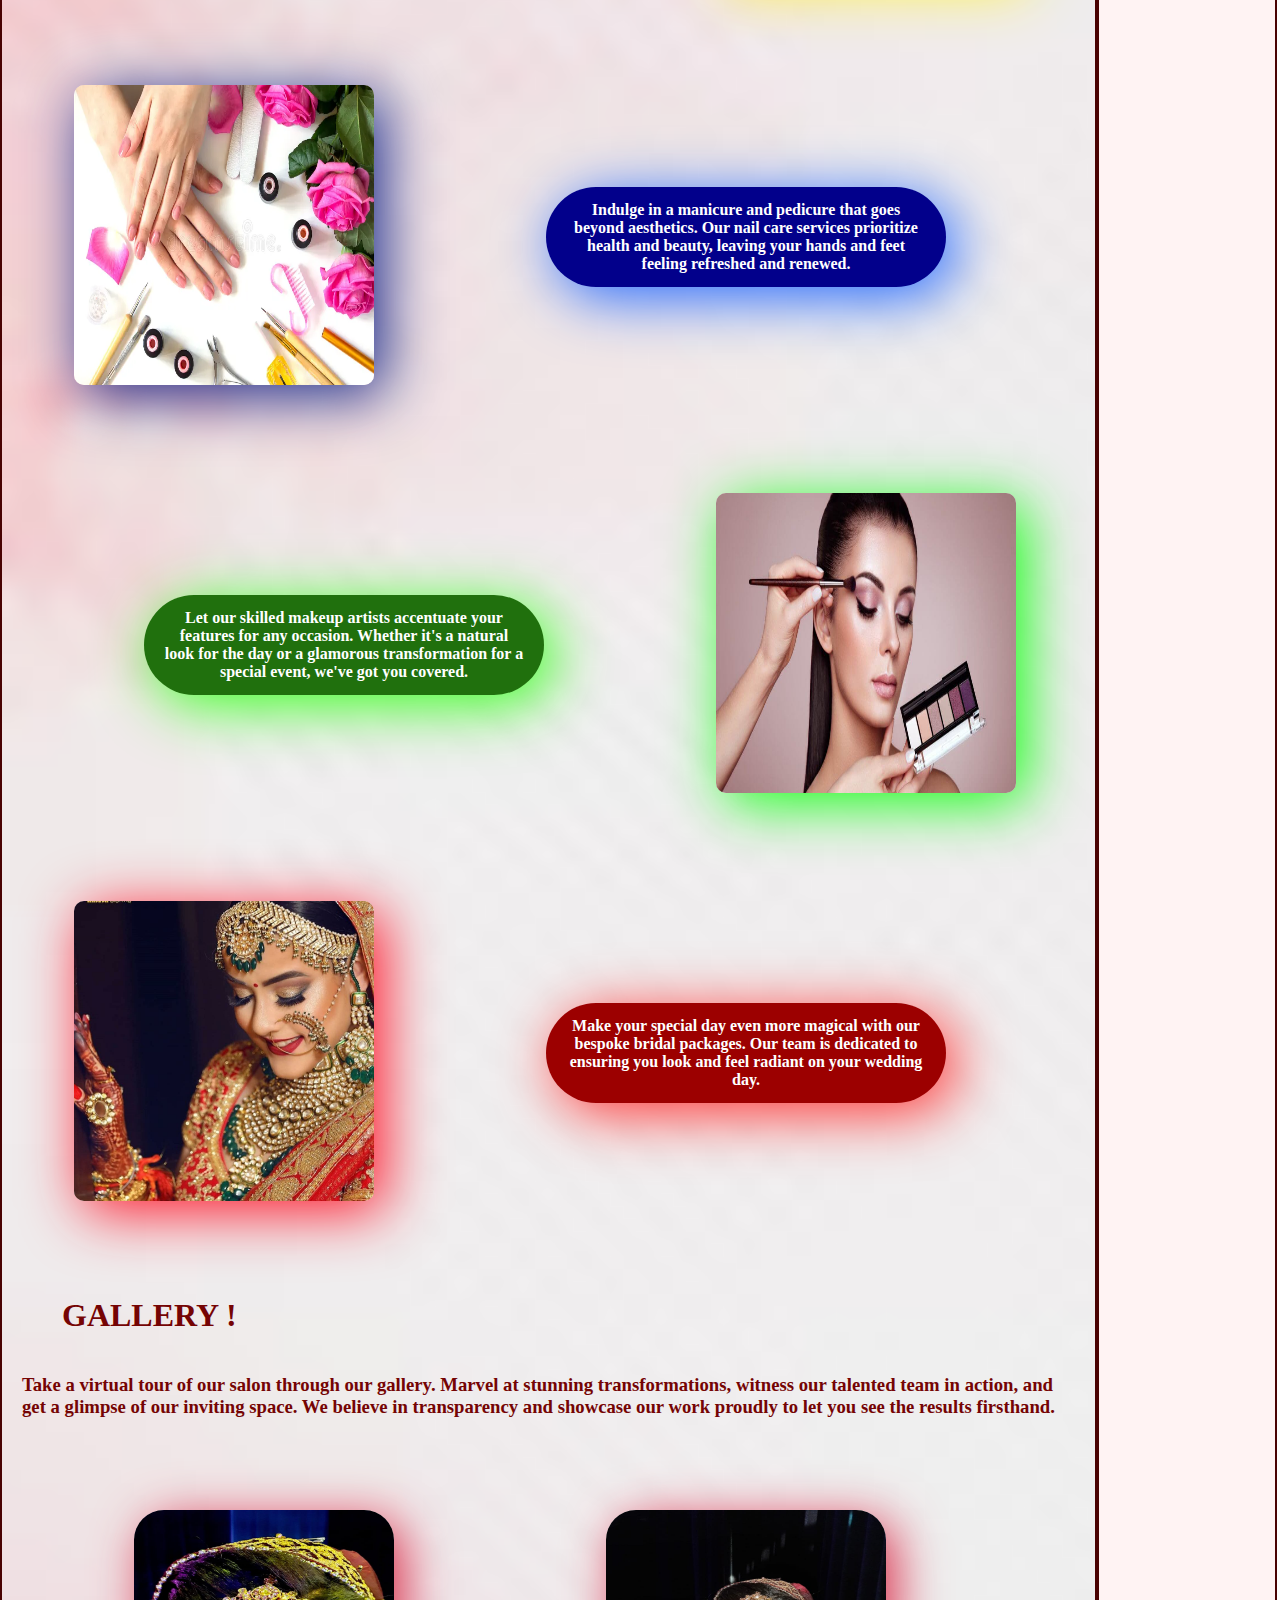
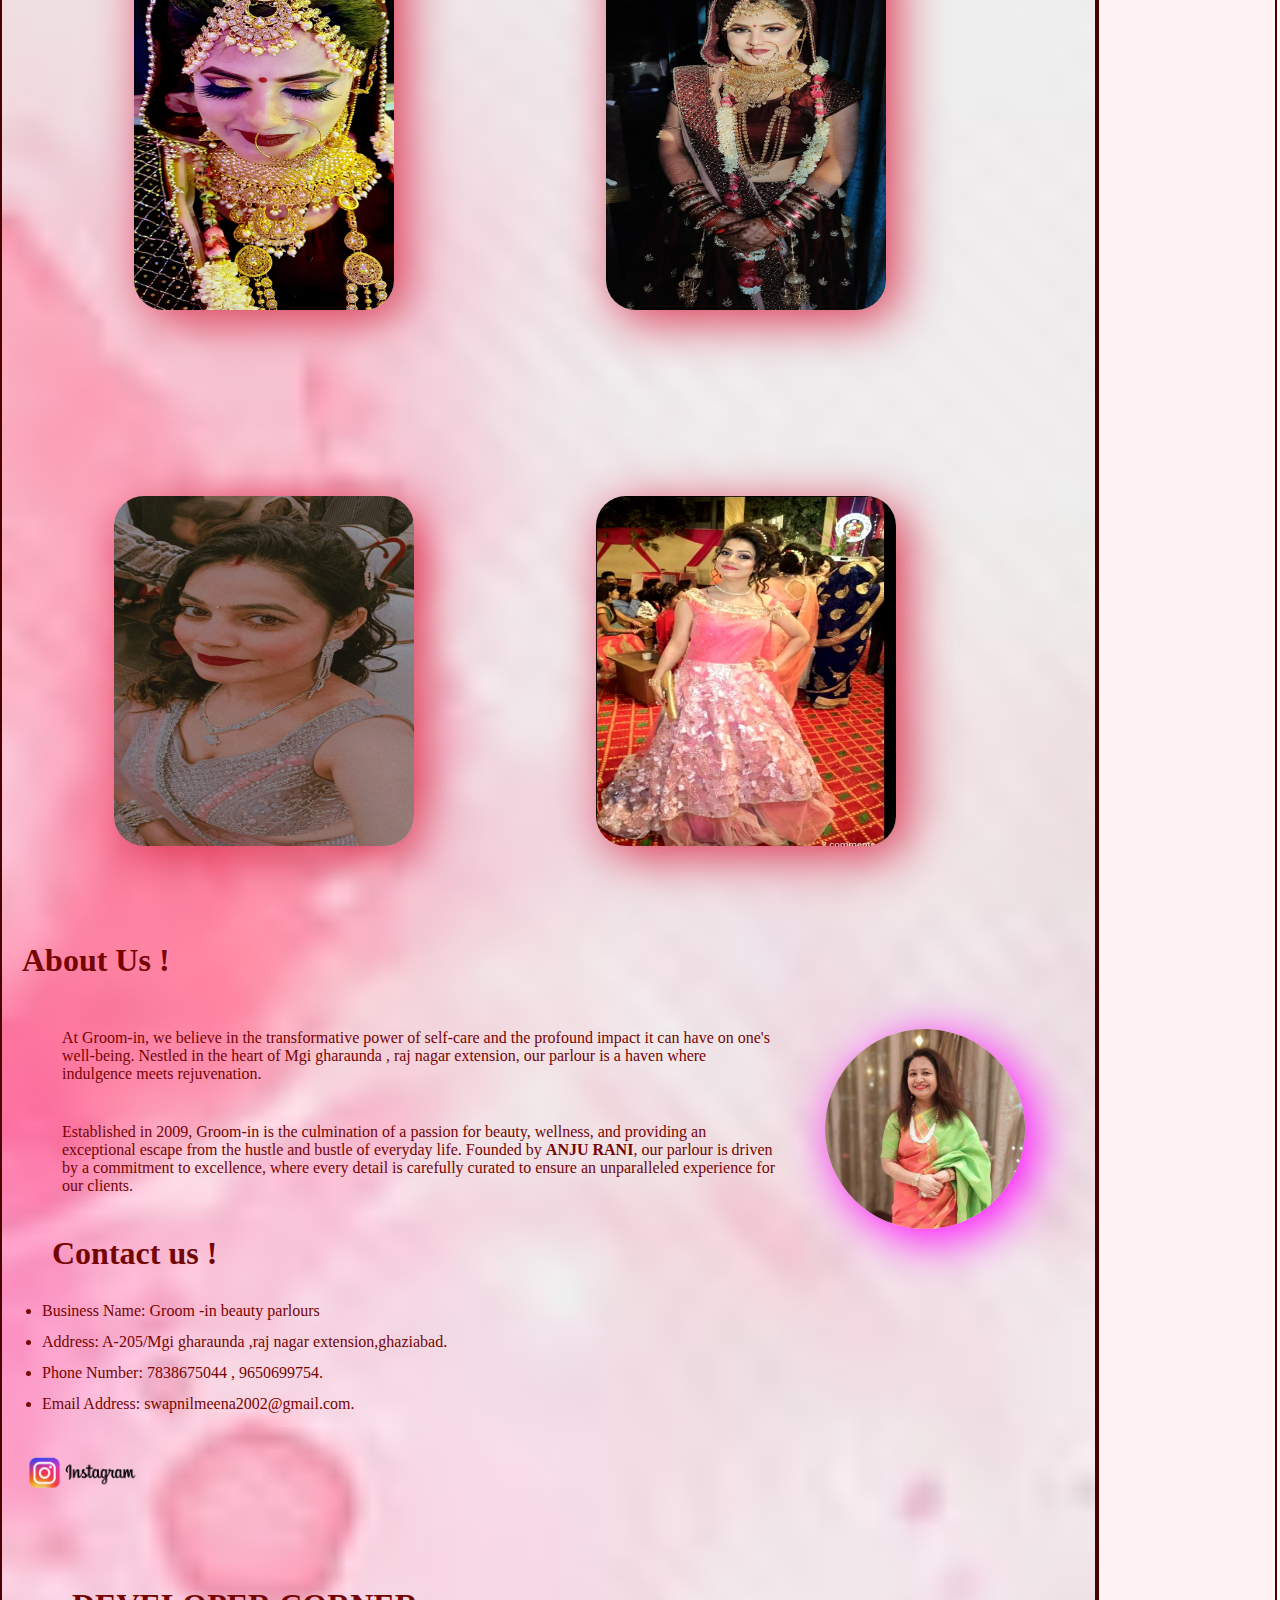
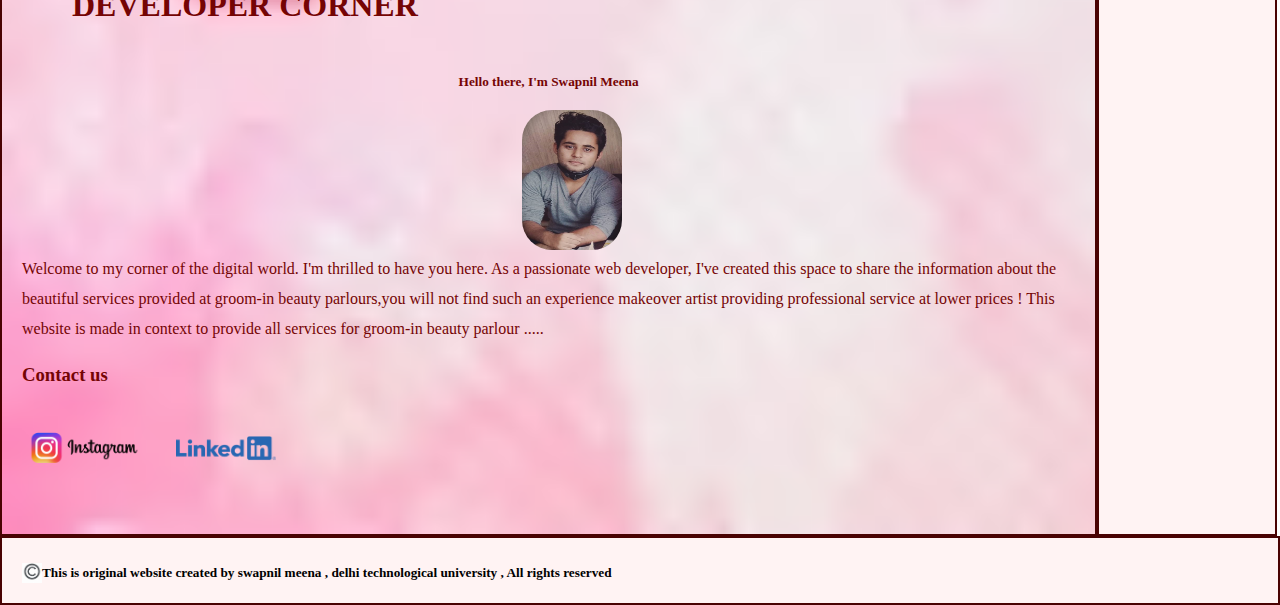
==== commit 8248000a: "Update index.html" ====
--- a/index.html
+++ b/index.html
@@ -119,7 +119,7 @@
             </tr>
             <tr>
                 <th><img id="galleryimage3" src="sapnanew.jpeg" alt=""></th>
-                <th><img id="galleryimage4" src="sapnanew2.jpg" alt=""></th>
+                <th><img id="galleryimage4" src="sapnanew2.jpeg" alt=""></th>
             </tr>
         </table>
     </div>
